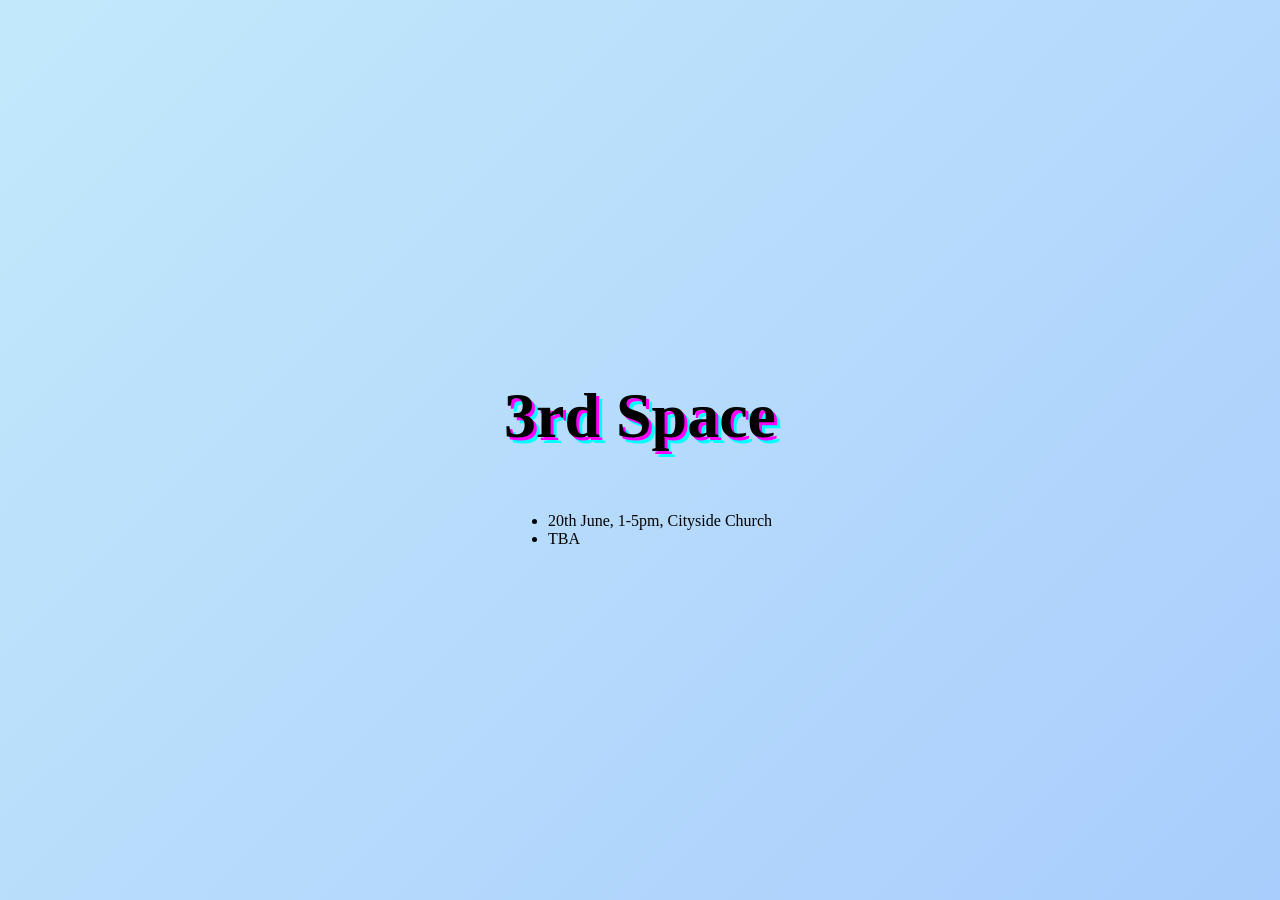
==== index.html @ 82869911 "added location" ====
<html>
<head>
  <link rel="stylesheet" href="style.css">
  <title>3rd Space</title>
  <meta name="viewport" content="width=device-width, initial-scale=1.0" />
</head>
<body>
  <h1>3rd Space</h1>
    <ul>
      <li>20th June, 1-5pm, Cityside Church</li>
      <li>TBA</li>
    </ul>
</body>
</html>
---- style.css ----
body {
  margin: 0;
  height: 100vh;
  display: flex;
  flex-direction: column;
  align-items: center;
  justify-content: center;
  font-family: 'Comic Sans MS'; 
  background: linear-gradient(-45deg, #ff9a9e, #fad0c4, #a1c4fd, #c2e9fb);
  background-size: 400% 400%;
  animation: backgroundWave 10s ease infinite;
}

@keyframes backgroundWave {
  0% { background-position: 0% 50%; }
  50% { background-position: 100% 50%; }
  100% { background-position: 0% 50%; }
}

h1 {
  font-size: 4rem;
  text-shadow: 3px 3px 0px #ff00ff, 6px 6px 0px #00ffff;
  animation: bounce 0.5s ease-in-out infinite alternate;
  cursor: pointer;
}

@keyframes bounce {
  from { transform: translateY(0); }
  to { transform: translateY(-20px); }
}

::selection {
  background-color: #ff00ff; 
  color: white;
}

p:hover {
  display: inline-block;
  animation: wiggle 0.3s infinite;
}

@keyframes wiggle {
  0% { transform: rotate(0deg); }
  25% { transform: rotate(5deg); }
  75% { transform: rotate(-5deg); }
  100% { transform: rotate(0deg); }
}

button {
  padding: 15px 30px;
  font-size: 1.5rem;
  border: none;
  border-radius: 50px;
  background-color: #f7d794;
  box-shadow: 0 10px 0 #f5cd79; /* "Chunky" 3D button look */
  transition: all 0.2s;
}

button:active {
  transform: translateY(4px);
  box-shadow: 0 5px 0 #f5cd79;
}
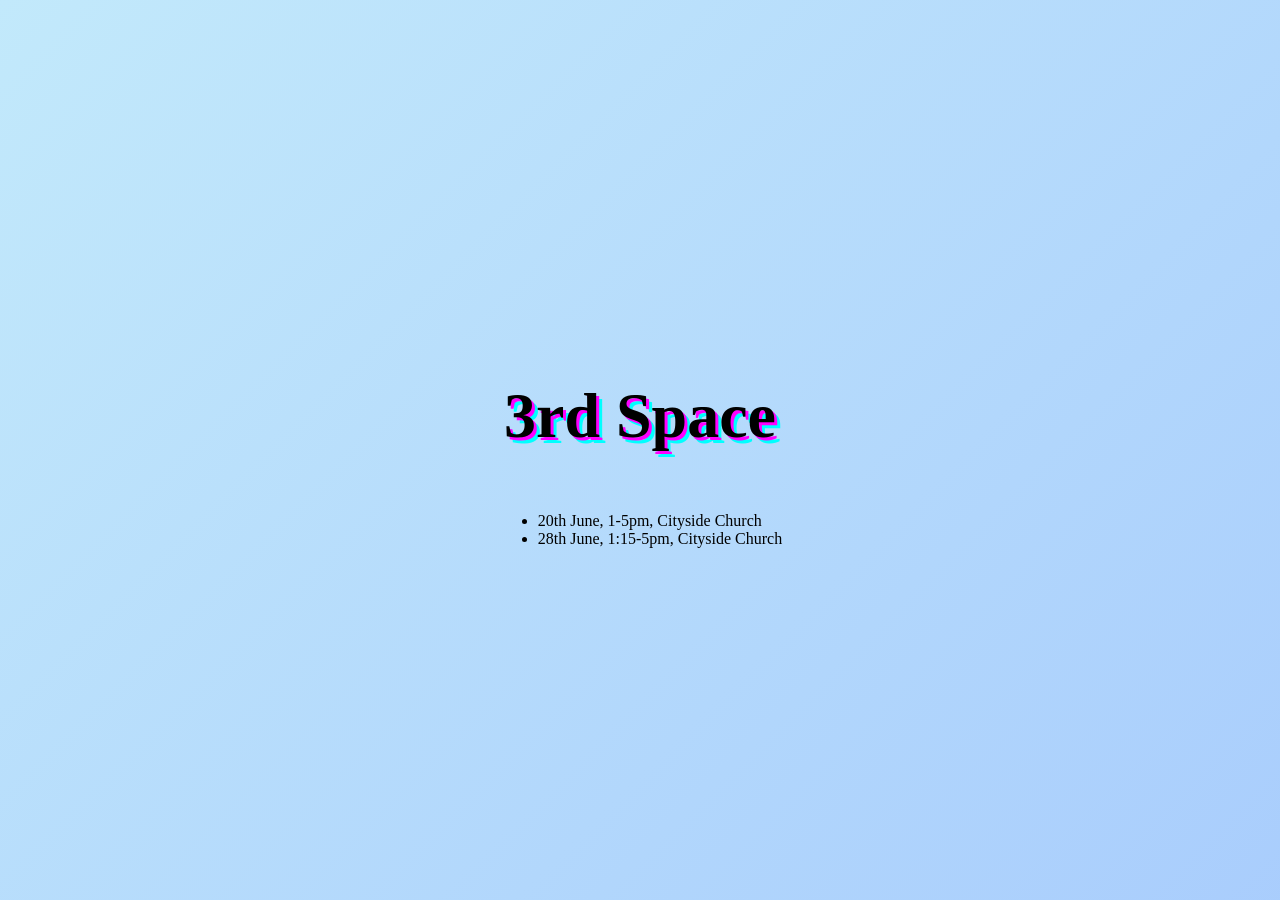
==== commit 76c938a4: "added date" ====
--- a/index.html
+++ b/index.html
@@ -8,7 +8,7 @@
   <h1>3rd Space</h1>
     <ul>
       <li>20th June, 1-5pm, Cityside Church</li>
-      <li>TBA</li>
+      <li>28th June, 1:15-5pm, Cityside Church</li>
     </ul>
 </body>
 </html>
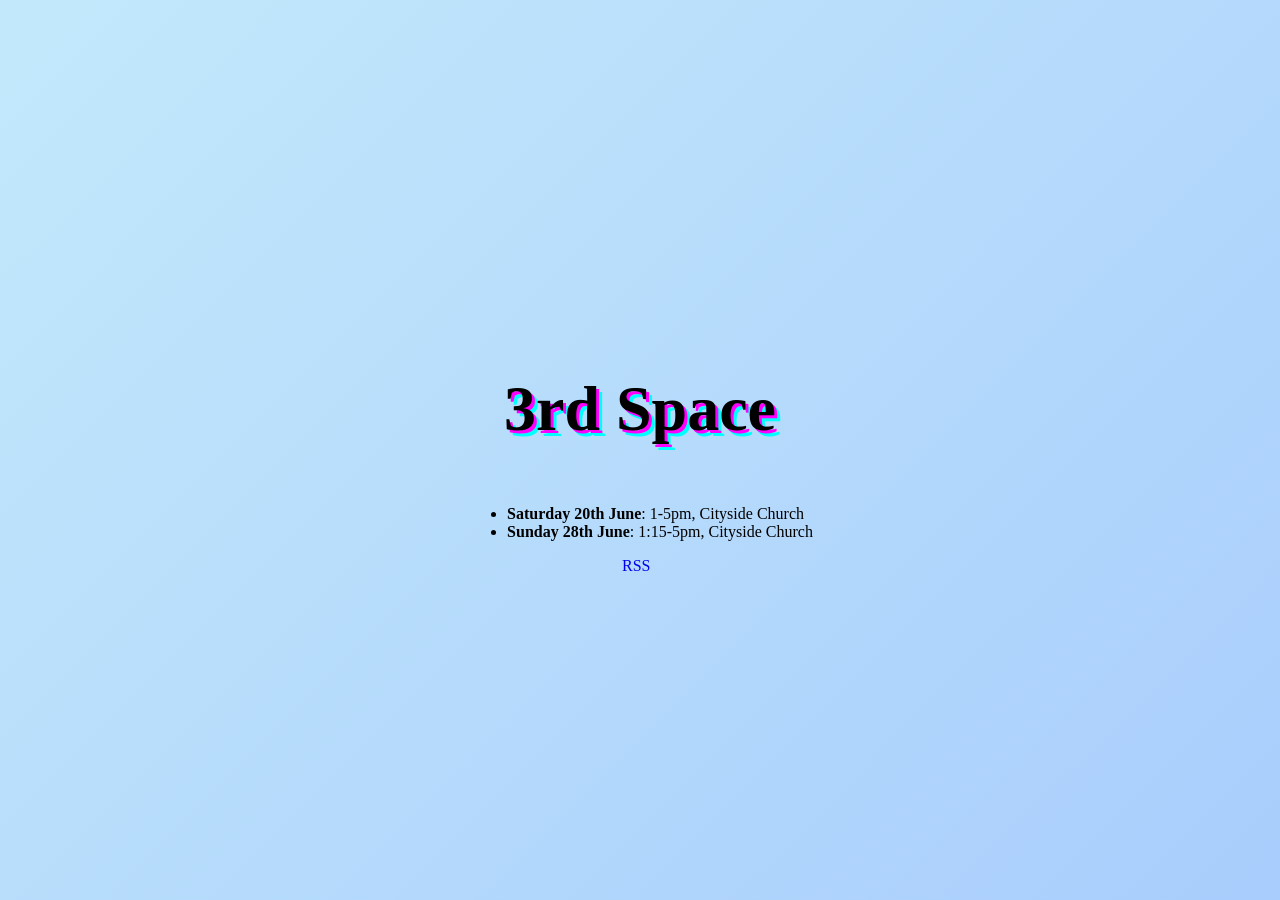
==== commit 74b554df: "added rss feed" ====
--- a/index.html
+++ b/index.html
@@ -6,9 +6,48 @@
 </head>
 <body>
   <h1>3rd Space</h1>
-    <ul>
-      <li>20th June, 1-5pm, Cityside Church</li>
-      <li>28th June, 1:15-5pm, Cityside Church</li>
-    </ul>
+  <ul id="eventsList">
+    <li>Loading events…</li>
+  </ul>
+
+  <a href="rss.xml">
+    <img src="https://www.w3schools.com/xml/pic_rss.gif" width="36" height="14" alt="RSS feed">
+  </a>
+
+  <script>
+    async function loadEventsFromRss() {
+      try {
+        const response = await fetch('rss.xml');
+        if (!response.ok) throw new Error('Unable to load RSS');
+
+        const xmlText = await response.text();
+        const parser = new DOMParser();
+        const xml = parser.parseFromString(xmlText, 'application/xml');
+        const items = Array.from(xml.querySelectorAll('channel > item')).reverse();
+        const list = document.getElementById('eventsList');
+
+        if (items.length === 0) {
+          list.innerHTML = '<li>No events found in RSS.</li>';
+          return;
+        }
+
+        list.innerHTML = items.map(item => {
+          const title = item.querySelector('title')?.textContent?.trim() || 'Untitled event';
+          const description = item.querySelector('description')?.textContent?.trim() || title;
+          return `<li><strong>${title}</strong>: ${description}</li>`;
+        }).join('');
+      } catch (error) {
+        const list = document.getElementById('eventsList');
+        if (window.location.protocol === 'file:') {
+          list.innerHTML = '<li>Cannot load RSS from file://. Run a local server and open the page via http://localhost.</li>';
+        } else {
+          list.innerHTML = '<li>Error loading events.</li>';
+        }
+        console.error(error);
+      }
+    }
+
+    loadEventsFromRss();
+  </script>
 </body>
 </html>
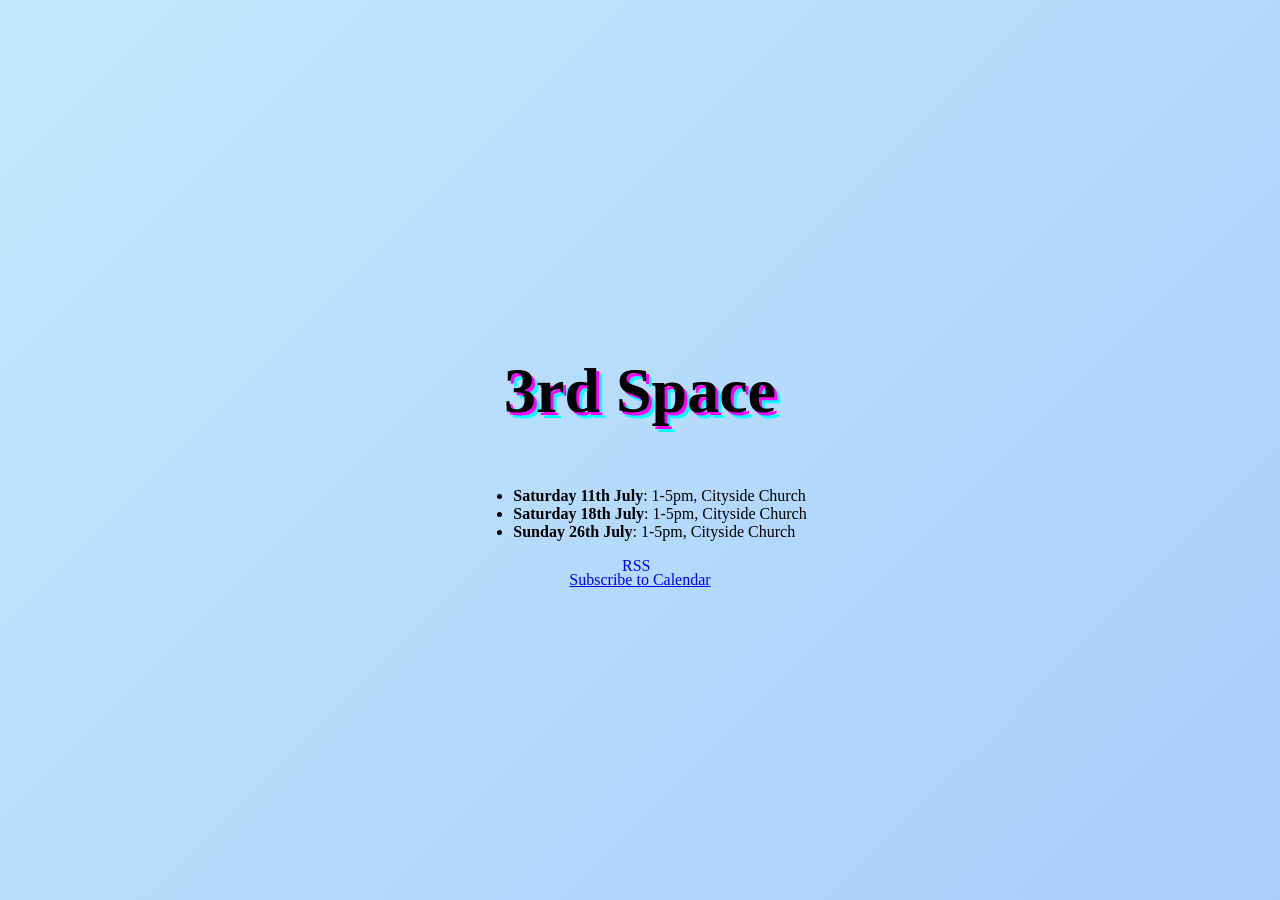
==== commit 20e46d69: "added Ical" ====
--- a/index.html
+++ b/index.html
@@ -13,6 +13,7 @@
   <a href="rss.xml">
     <img src="https://www.w3schools.com/xml/pic_rss.gif" width="36" height="14" alt="RSS feed">
   </a>
+  <a href="webcal://p123-caldav.icloud.com/published/2/NjEwNjgzNjcyNjEwNjgzNuUIl4KUNCrUOwxiD1H1Xv1SNr8kAgK3C4RFQK5vEfsYOkbObMdWZEFdDm8LzjNz8iXsUWrjB1eYNY7cZhP061k">Subscribe to Calendar</a>
 
   <script>
     async function loadEventsFromRss() {
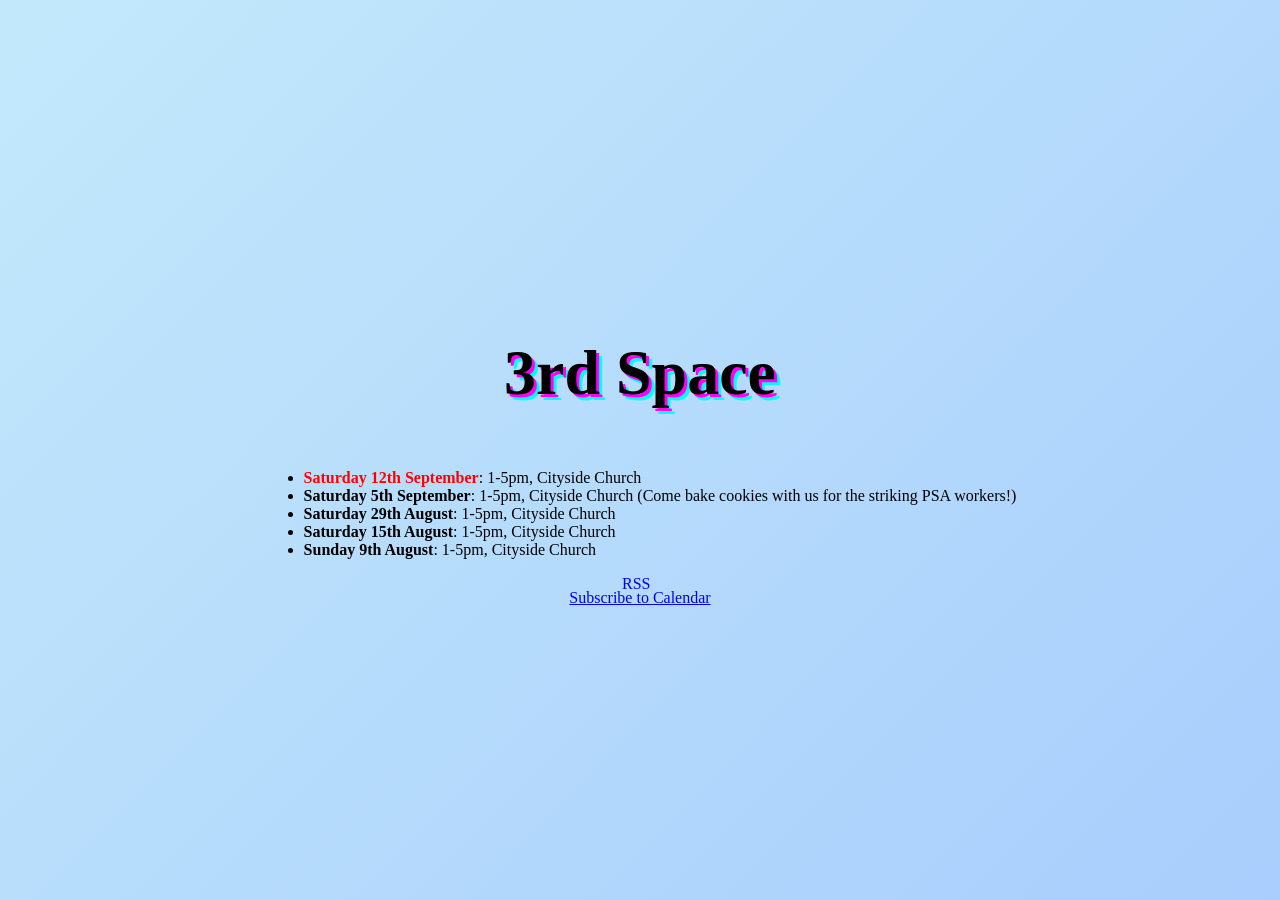
==== commit 74e8da06: "Add conditional ID to strong element in list items" ====
--- a/index.html
+++ b/index.html
@@ -35,7 +35,7 @@
         list.innerHTML = items.map(item => {
           const title = item.querySelector('title')?.textContent?.trim() || 'Untitled event';
           const description = item.querySelector('description')?.textContent?.trim() || title;
-          return `<li><strong>${title}</strong>: ${description}</li>`;
+          return `<li><strong${item.querySelector('title')?.id === 'thisweek' ? ' id="thisweek"' : ''}>${title}</strong>: ${description}</li>`;
         }).join('');
       } catch (error) {
         const list = document.getElementById('eventsList');
--- a/style.css
+++ b/style.css
@@ -60,3 +60,7 @@
   transform: translateY(4px);
   box-shadow: 0 5px 0 #f5cd79;
 }
+
+#thisweek {
+  color: red;
+}
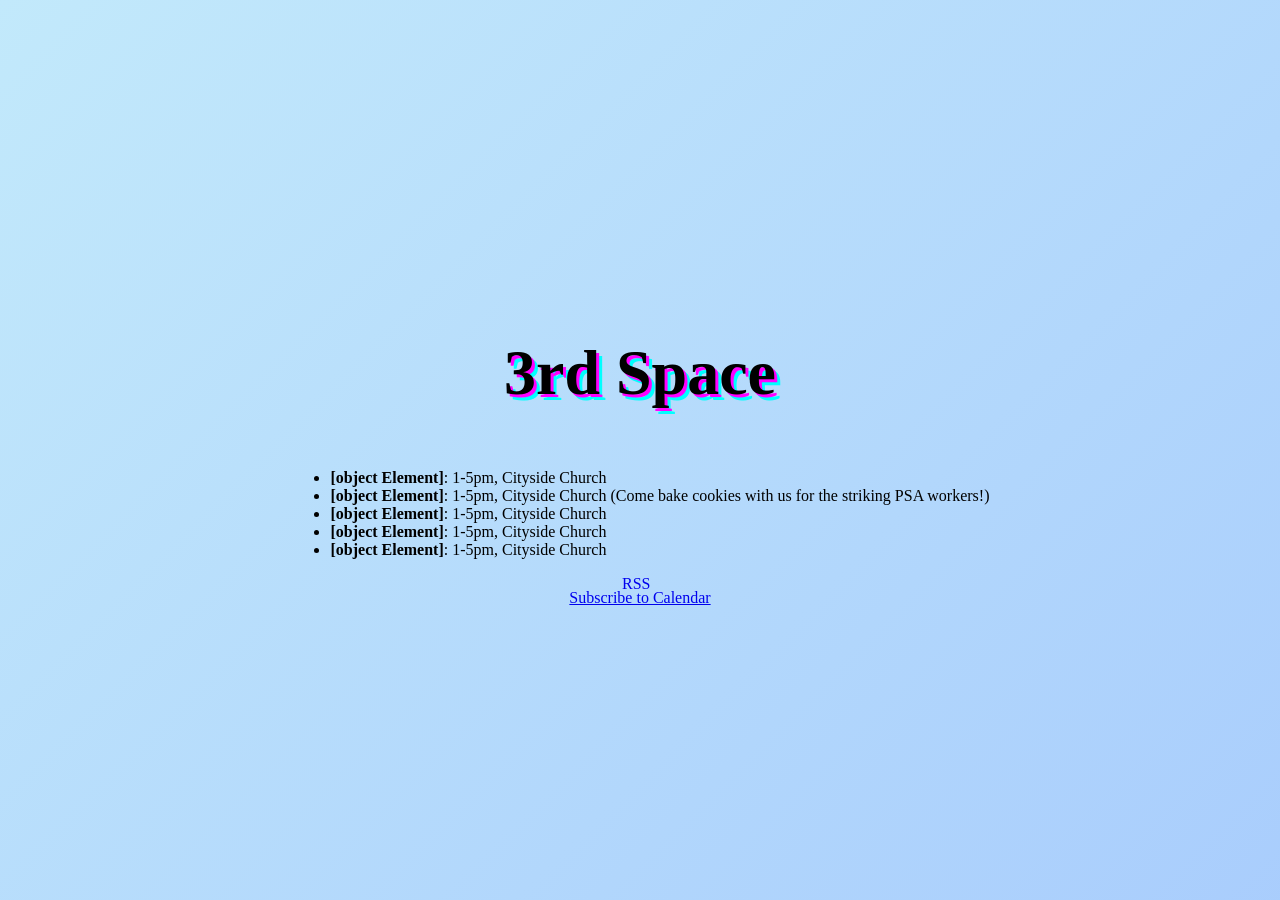
==== commit 01dd7877: "Fix id reference in list item creation" ====
--- a/index.html
+++ b/index.html
@@ -35,7 +35,7 @@
         list.innerHTML = items.map(item => {
           const title = item.querySelector('title')?.textContent?.trim() || 'Untitled event';
           const description = item.querySelector('description')?.textContent?.trim() || title;
-          return `<li><strong${item.querySelector('title')?.id === 'thisweek' ? ' id="thisweek"' : ''}>${title}</strong>: ${description}</li>`;
+          return `<li><strong${item.querySelector('item')?.id === 'thisweek' ? ' id="thisweek"' : ''}>${item}</strong>: ${description}</li>`;
         }).join('');
       } catch (error) {
         const list = document.getElementById('eventsList');
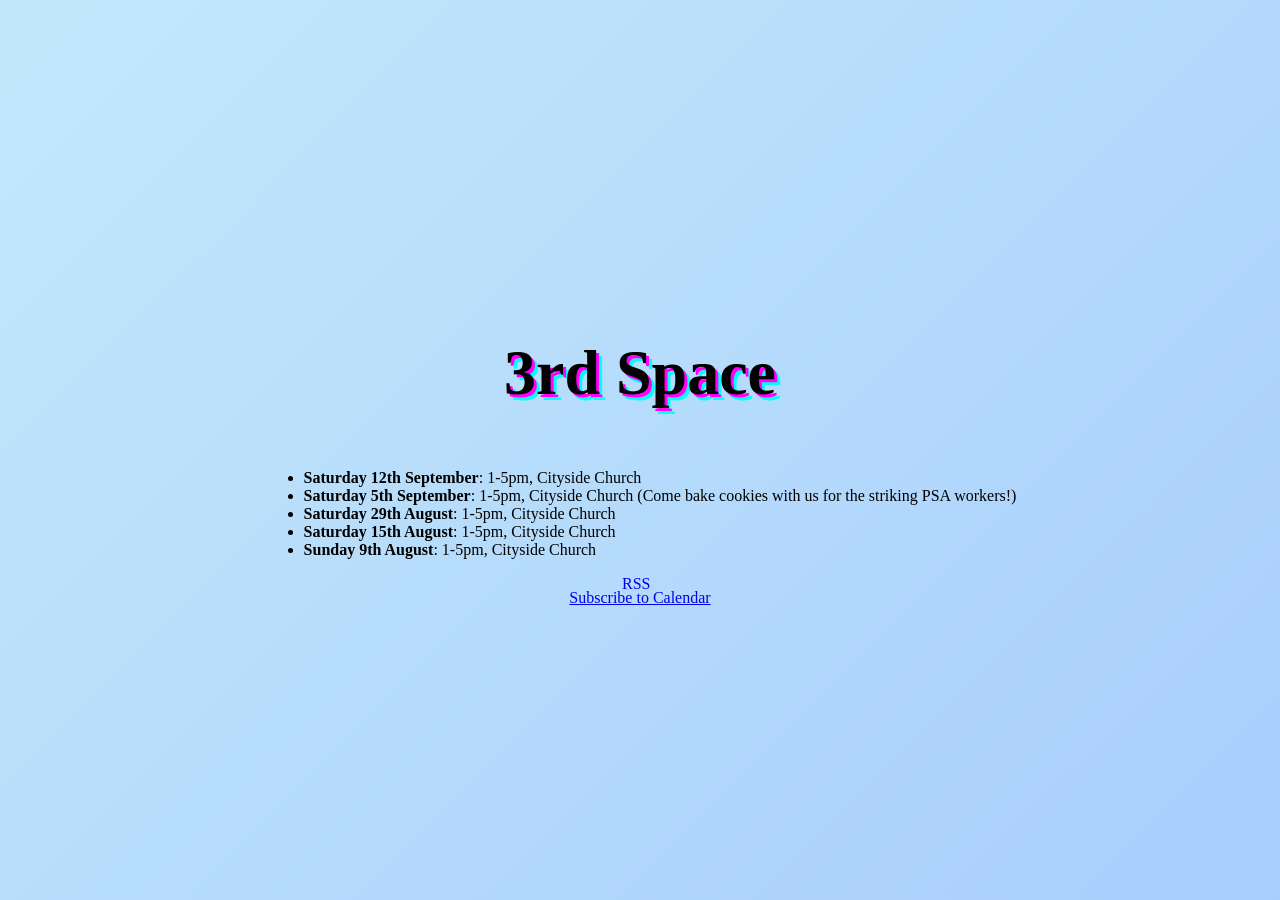
==== commit ec8d4248: "Fix item title reference in list rendering" ====
--- a/index.html
+++ b/index.html
@@ -35,7 +35,7 @@
         list.innerHTML = items.map(item => {
           const title = item.querySelector('title')?.textContent?.trim() || 'Untitled event';
           const description = item.querySelector('description')?.textContent?.trim() || title;
-          return `<li><strong${item.querySelector('item')?.id === 'thisweek' ? ' id="thisweek"' : ''}>${item}</strong>: ${description}</li>`;
+          return `<li><strong${item.querySelector('title')?.id === 'thisweek' ? ' id="thisweek"' : ''}>${title}</strong>: ${description}</li>`;
         }).join('');
       } catch (error) {
         const list = document.getElementById('eventsList');
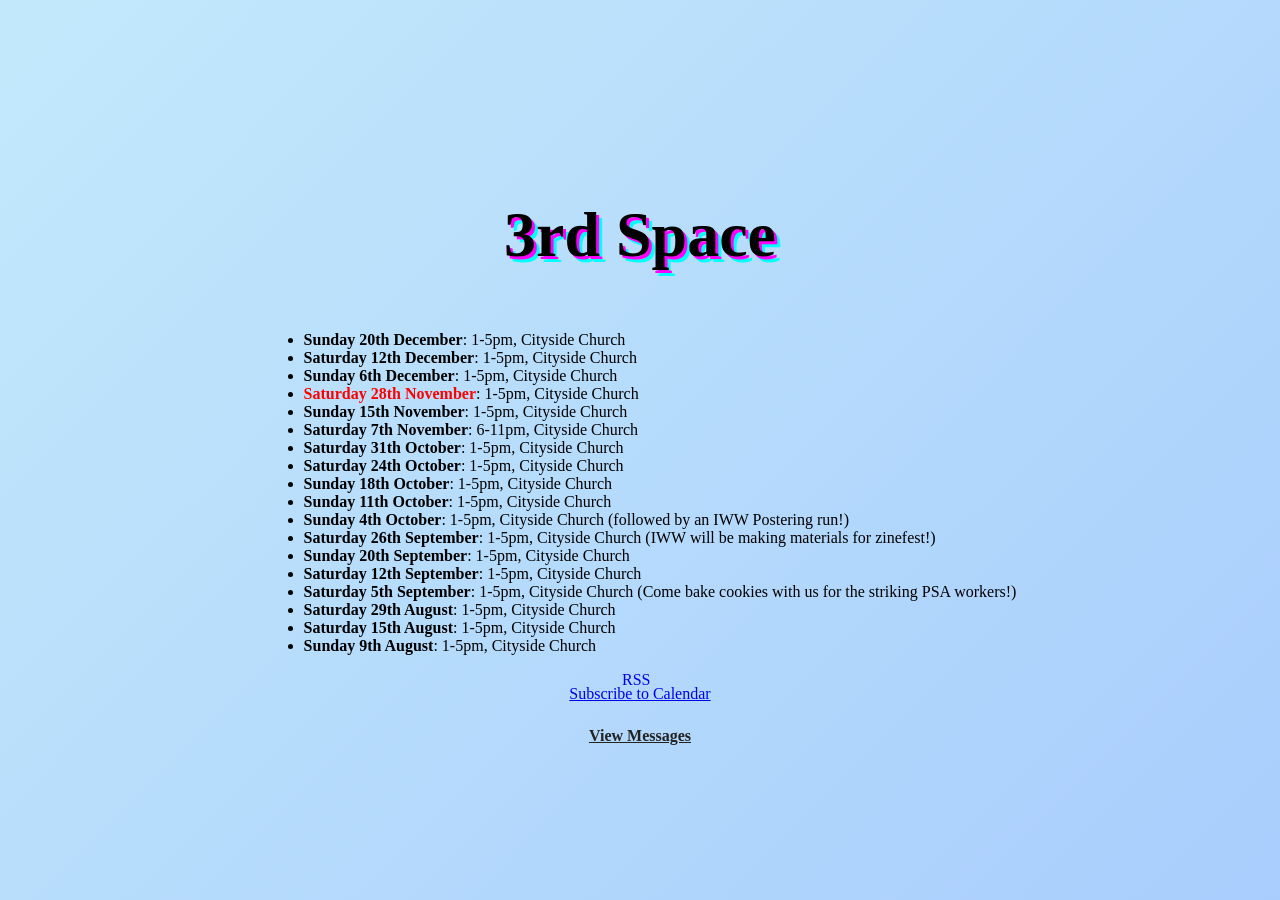
==== commit b29cd446: "messages" ====
--- a/index.html
+++ b/index.html
@@ -14,6 +14,7 @@
     <img src="https://www.w3schools.com/xml/pic_rss.gif" width="36" height="14" alt="RSS feed">
   </a>
   <a href="webcal://p123-caldav.icloud.com/published/2/NjEwNjgzNjcyNjEwNjgzNuUIl4KUNCrUOwxiD1H1Xv1SNr8kAgK3C4RFQK5vEfsYOkbObMdWZEFdDm8LzjNz8iXsUWrjB1eYNY7cZhP061k">Subscribe to Calendar</a>
+  <a class="messages-link" href="messages.html">View Messages</a>
 
   <script>
     async function loadEventsFromRss() {
--- a/style.css
+++ b/style.css
@@ -64,3 +64,137 @@
 #thisweek {
   color: red;
 }
+
+.messages-link {
+  margin: 24px 0 0;
+  color: #222;
+  font-weight: bold;
+}
+
+body.messages-page {
+  height: auto;
+  min-height: 100vh;
+  justify-content: flex-start;
+  padding: 48px 20px;
+  box-sizing: border-box;
+}
+
+.messages-shell {
+  width: min(760px, 100%);
+  text-align: left;
+}
+
+.messages-header h1 {
+  margin: 12px 0 24px;
+  font-size: clamp(3rem, 10vw, 5rem);
+}
+
+.back-link {
+  color: #222;
+  font-weight: bold;
+}
+
+.message-form {
+  padding: 20px;
+  margin-bottom: 28px;
+  border: 3px solid rgba(34, 34, 34, 0.8);
+  border-radius: 20px;
+  background: rgba(255, 255, 255, 0.72);
+}
+
+.message-form label {
+  display: block;
+  margin-bottom: 10px;
+  font-weight: bold;
+}
+
+.message-input-row {
+  display: flex;
+  gap: 12px;
+}
+
+.message-input-row input {
+  min-width: 0;
+  flex: 1;
+  padding: 14px 16px;
+  border: 2px solid #222;
+  border-radius: 14px;
+  font: inherit;
+}
+
+.message-input-row button {
+  flex: 0 0 auto;
+  padding: 12px 20px;
+  font-size: 1.1rem;
+}
+
+.message-status {
+  min-height: 22px;
+  margin: 10px 0 0;
+}
+
+.message-list {
+  display: grid;
+  gap: 12px;
+}
+
+.message-card {
+  padding: 16px 18px;
+  border: 2px solid rgba(34, 34, 34, 0.8);
+  border-radius: 16px;
+  background: rgba(255, 255, 255, 0.78);
+}
+
+.message-card p {
+  margin: 0 0 8px;
+  white-space: pre-wrap;
+  overflow-wrap: anywhere;
+}
+
+.message-card .message-author {
+  font-weight: bold;
+  opacity: 0.75;
+}
+
+.message-card time {
+  font-size: 0.85rem;
+  opacity: 0.7;
+}
+
+.pagination {
+  display: flex;
+  flex-wrap: wrap;
+  justify-content: center;
+  gap: 8px;
+  margin-top: 20px;
+}
+
+.pagination button {
+  width: 44px;
+  height: 44px;
+  padding: 0;
+  font-size: 1rem;
+}
+
+.pagination button.active {
+  background: #ff9a9e;
+  box-shadow: 0 5px 0 #e77b80;
+}
+
+.empty-state {
+  padding: 20px;
+  text-align: center;
+  border-radius: 16px;
+  background: rgba(255, 255, 255, 0.65);
+}
+
+@media (max-width: 600px) {
+  body.messages-page {
+    padding: 24px 12px;
+  }
+
+  .message-input-row {
+    align-items: stretch;
+    flex-direction: column;
+  }
+}
